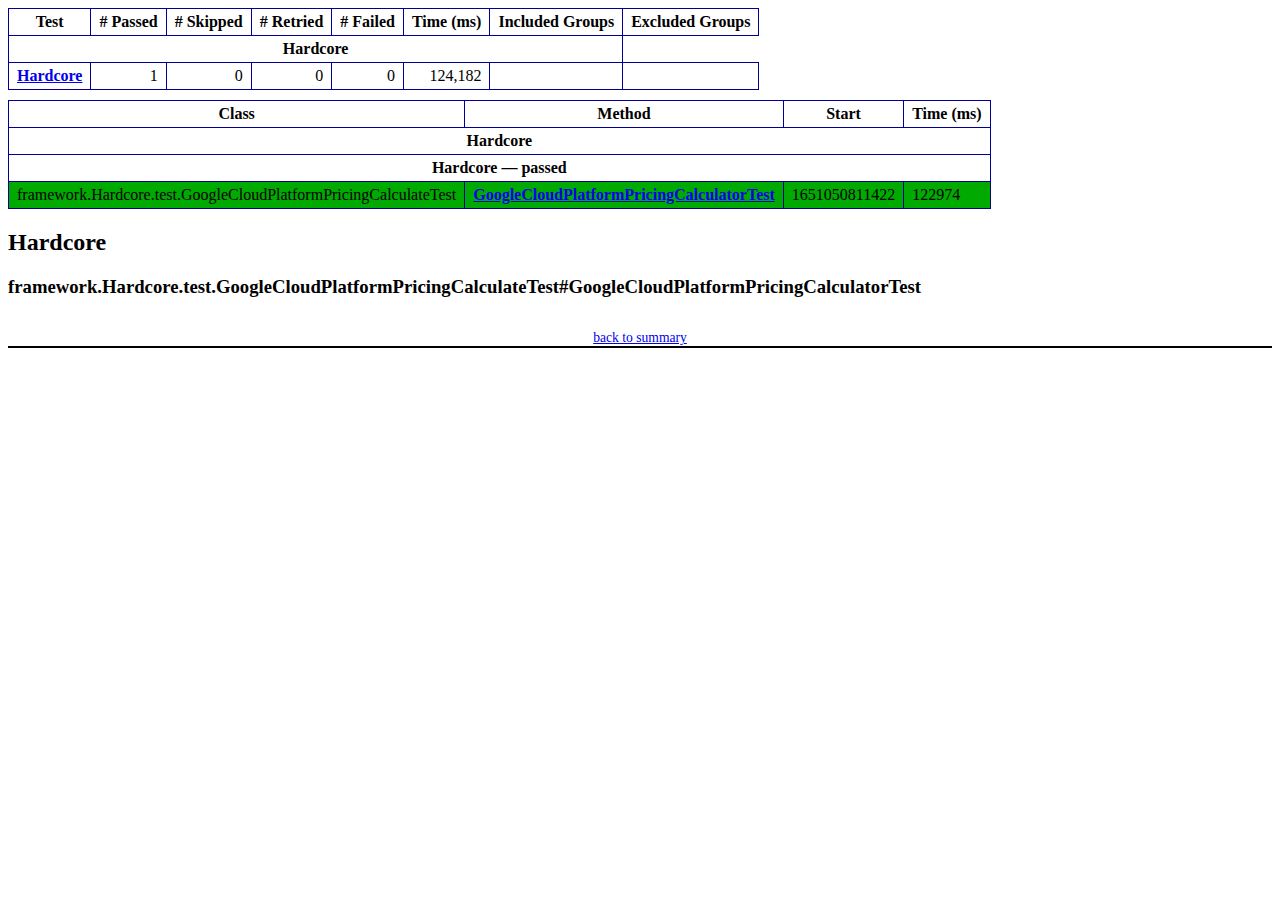
==== target/surefire-reports/emailable-report.html @ 21cff8ee "fixing" ====
<!DOCTYPE html PUBLIC "-//W3C//DTD XHTML 1.1//EN" "http://www.w3.org/TR/xhtml11/DTD/xhtml11.dtd">
<html xmlns="http://www.w3.org/1999/xhtml">
<head>
<meta http-equiv="content-type" content="text/html; charset=UTF-8"/>
<title>TestNG Report</title>
<style type="text/css">table {margin-bottom:10px;border-collapse:collapse;empty-cells:show}th,td {border:1px solid #009;padding:.25em .5em}th {vertical-align:bottom}td {vertical-align:top}table a {font-weight:bold}.stripe td {background-color: #E6EBF9}.num {text-align:right}.passedodd td {background-color: #3F3}.passedeven td {background-color: #0A0}.skippedodd td {background-color: #DDD}.skippedeven td {background-color: #CCC}.failedodd td,.attn {background-color: #F33}.failedeven td,.stripe .attn {background-color: #D00}.stacktrace {white-space:pre;font-family:monospace}.totop {font-size:85%;text-align:center;border-bottom:2px solid #000}.invisible {display:none}</style>
</head>
<body>
<table>
<tr><th>Test</th><th># Passed</th><th># Skipped</th><th># Retried</th><th># Failed</th><th>Time (ms)</th><th>Included Groups</th><th>Excluded Groups</th></tr>
<tr><th colspan="7">Hardcore</th></tr>
<tr><td><a href="#t0">Hardcore</a></td><td class="num">1</td><td class="num">0</td><td class="num">0</td><td class="num">0</td><td class="num">124,182</td><td></td><td></td></tr>
</table>
<table id='summary'><thead><tr><th>Class</th><th>Method</th><th>Start</th><th>Time (ms)</th></tr></thead><tbody><tr><th colspan="4">Hardcore</th></tr></tbody><tbody id="t0"><tr><th colspan="4">Hardcore &#8212; passed</th></tr><tr class="passedeven"><td rowspan="1">framework.Hardcore.test.GoogleCloudPlatformPricingCalculateTest</td><td><a href="#m0">GoogleCloudPlatformPricingCalculatorTest</a></td><td rowspan="1">1651050811422</td><td rowspan="1">122974</td></tr></tbody>
</table>
<h2>Hardcore</h2><h3 id="m0">framework.Hardcore.test.GoogleCloudPlatformPricingCalculateTest#GoogleCloudPlatformPricingCalculatorTest</h3><table class="result"><tr><th class="invisible"/></tr></table><p class="totop"><a href="#summary">back to summary</a></p>
</body>
</html>
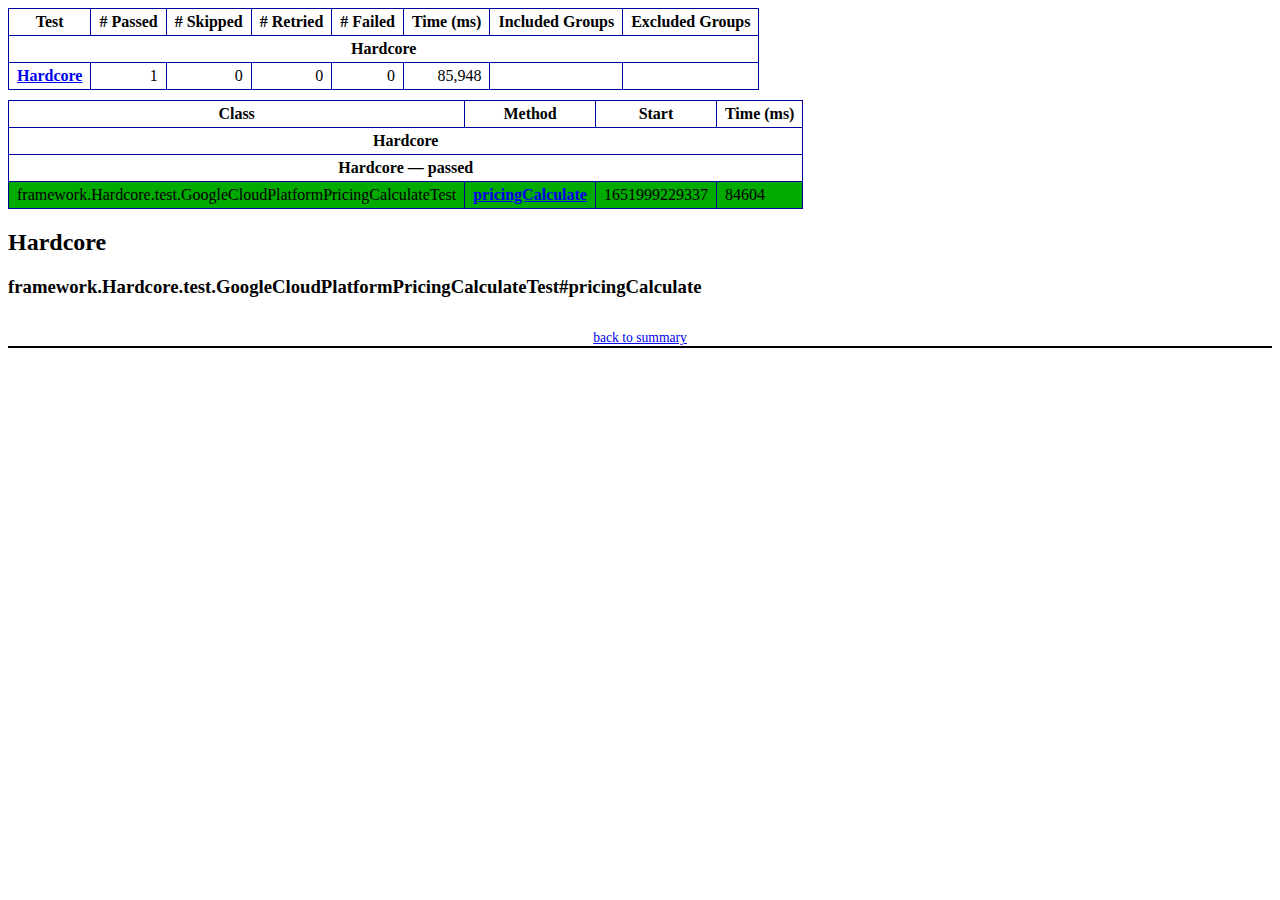
==== commit a12af703: "framework" ====
--- a/target/surefire-reports/emailable-report.html
+++ b/target/surefire-reports/emailable-report.html
@@ -1,5 +1,5 @@
-<!DOCTYPE html PUBLIC "-//W3C//DTD XHTML 1.1//EN" "http://www.w3.org/TR/xhtml11/DTD/xhtml11.dtd">
-<html xmlns="http://www.w3.org/1999/xhtml">
+<!DOCTYPE html PUBLIC "-//W3C//DTD XHTML 1.1//EN" "https://www.w3.org/TR/xhtml11/DTD/xhtml11.dtd">
+<html xmlns="https://www.w3.org/1999/xhtml">
 <head>
 <meta http-equiv="content-type" content="text/html; charset=UTF-8"/>
 <title>TestNG Report</title>
@@ -8,11 +8,11 @@
 <body>
 <table>
 <tr><th>Test</th><th># Passed</th><th># Skipped</th><th># Retried</th><th># Failed</th><th>Time (ms)</th><th>Included Groups</th><th>Excluded Groups</th></tr>
-<tr><th colspan="7">Hardcore</th></tr>
-<tr><td><a href="#t0">Hardcore</a></td><td class="num">1</td><td class="num">0</td><td class="num">0</td><td class="num">0</td><td class="num">124,182</td><td></td><td></td></tr>
+<tr><th colspan="8">Hardcore</th></tr>
+<tr><td><a href="#t0">Hardcore</a></td><td class="num">1</td><td class="num">0</td><td class="num">0</td><td class="num">0</td><td class="num">85,948</td><td></td><td></td></tr>
 </table>
-<table id='summary'><thead><tr><th>Class</th><th>Method</th><th>Start</th><th>Time (ms)</th></tr></thead><tbody><tr><th colspan="4">Hardcore</th></tr></tbody><tbody id="t0"><tr><th colspan="4">Hardcore &#8212; passed</th></tr><tr class="passedeven"><td rowspan="1">framework.Hardcore.test.GoogleCloudPlatformPricingCalculateTest</td><td><a href="#m0">GoogleCloudPlatformPricingCalculatorTest</a></td><td rowspan="1">1651050811422</td><td rowspan="1">122974</td></tr></tbody>
+<table id='summary'><thead><tr><th>Class</th><th>Method</th><th>Start</th><th>Time (ms)</th></tr></thead><tbody><tr><th colspan="4">Hardcore</th></tr></tbody><tbody id="t0"><tr><th colspan="4">Hardcore &#8212; passed</th></tr><tr class="passedeven"><td rowspan="1">framework.Hardcore.test.GoogleCloudPlatformPricingCalculateTest</td><td><a href="#m0">pricingCalculate</a></td><td rowspan="1">1651999229337</td><td rowspan="1">84604</td></tr></tbody>
 </table>
-<h2>Hardcore</h2><h3 id="m0">framework.Hardcore.test.GoogleCloudPlatformPricingCalculateTest#GoogleCloudPlatformPricingCalculatorTest</h3><table class="result"><tr><th class="invisible"/></tr></table><p class="totop"><a href="#summary">back to summary</a></p>
+<h2>Hardcore</h2><h3 id="m0">framework.Hardcore.test.GoogleCloudPlatformPricingCalculateTest#pricingCalculate</h3><table class="result"><tr><th class="invisible"/></tr></table><p class="totop"><a href="#summary">back to summary</a></p>
 </body>
 </html>
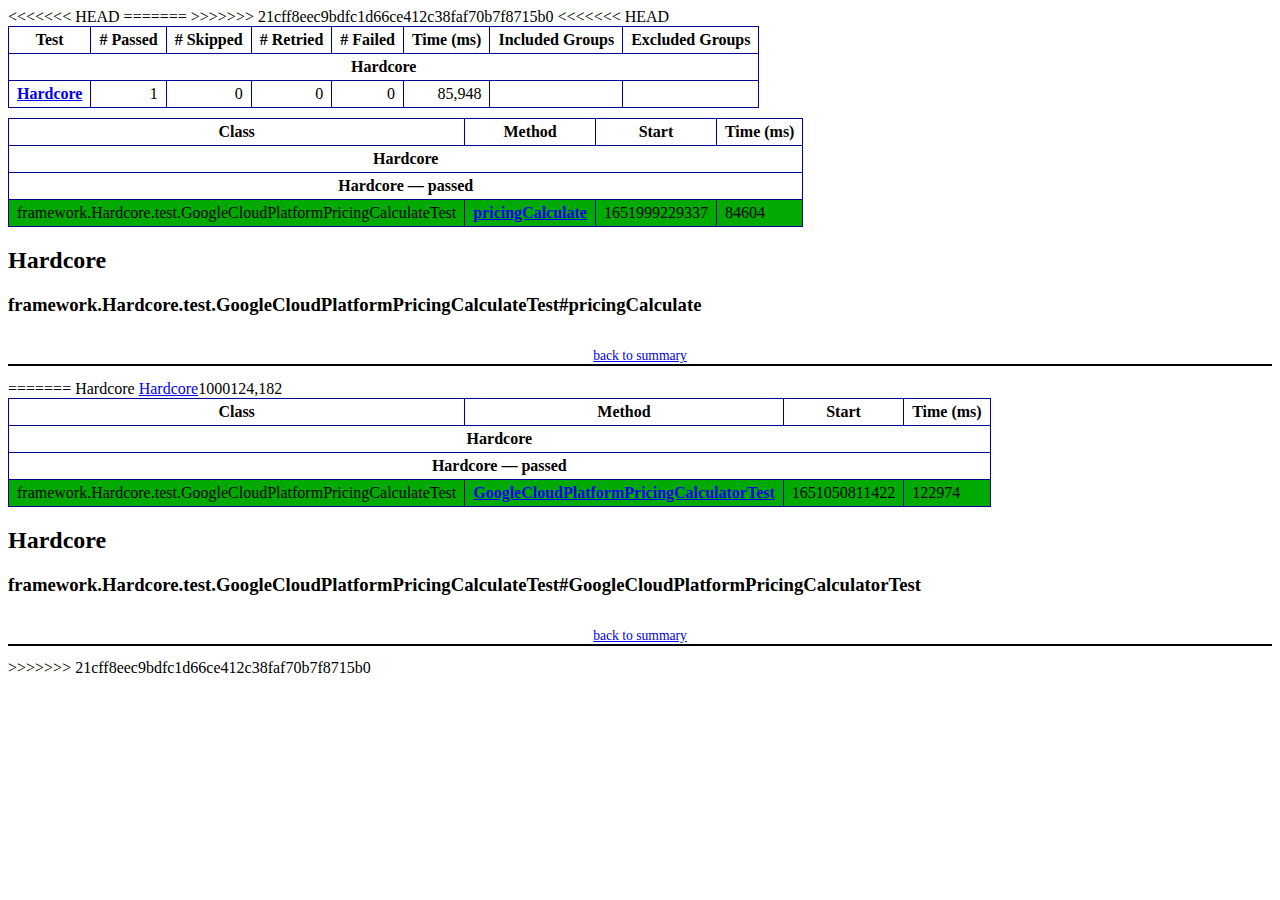
==== commit 4850de41: "fixing conflicts" ====
--- a/target/surefire-reports/emailable-report.html
+++ b/target/surefire-reports/emailable-report.html
@@ -1,5 +1,10 @@
+<<<<<<< HEAD
 <!DOCTYPE html PUBLIC "-//W3C//DTD XHTML 1.1//EN" "https://www.w3.org/TR/xhtml11/DTD/xhtml11.dtd">
 <html xmlns="https://www.w3.org/1999/xhtml">
+=======
+<!DOCTYPE html PUBLIC "-//W3C//DTD XHTML 1.1//EN" "http://www.w3.org/TR/xhtml11/DTD/xhtml11.dtd">
+<html xmlns="http://www.w3.org/1999/xhtml">
+>>>>>>> 21cff8eec9bdfc1d66ce412c38faf70b7f8715b0
 <head>
 <meta http-equiv="content-type" content="text/html; charset=UTF-8"/>
 <title>TestNG Report</title>
@@ -8,11 +13,20 @@
 <body>
 <table>
 <tr><th>Test</th><th># Passed</th><th># Skipped</th><th># Retried</th><th># Failed</th><th>Time (ms)</th><th>Included Groups</th><th>Excluded Groups</th></tr>
+<<<<<<< HEAD
 <tr><th colspan="8">Hardcore</th></tr>
 <tr><td><a href="#t0">Hardcore</a></td><td class="num">1</td><td class="num">0</td><td class="num">0</td><td class="num">0</td><td class="num">85,948</td><td></td><td></td></tr>
 </table>
 <table id='summary'><thead><tr><th>Class</th><th>Method</th><th>Start</th><th>Time (ms)</th></tr></thead><tbody><tr><th colspan="4">Hardcore</th></tr></tbody><tbody id="t0"><tr><th colspan="4">Hardcore &#8212; passed</th></tr><tr class="passedeven"><td rowspan="1">framework.Hardcore.test.GoogleCloudPlatformPricingCalculateTest</td><td><a href="#m0">pricingCalculate</a></td><td rowspan="1">1651999229337</td><td rowspan="1">84604</td></tr></tbody>
 </table>
 <h2>Hardcore</h2><h3 id="m0">framework.Hardcore.test.GoogleCloudPlatformPricingCalculateTest#pricingCalculate</h3><table class="result"><tr><th class="invisible"/></tr></table><p class="totop"><a href="#summary">back to summary</a></p>
+=======
+<tr><th colspan="7">Hardcore</th></tr>
+<tr><td><a href="#t0">Hardcore</a></td><td class="num">1</td><td class="num">0</td><td class="num">0</td><td class="num">0</td><td class="num">124,182</td><td></td><td></td></tr>
+</table>
+<table id='summary'><thead><tr><th>Class</th><th>Method</th><th>Start</th><th>Time (ms)</th></tr></thead><tbody><tr><th colspan="4">Hardcore</th></tr></tbody><tbody id="t0"><tr><th colspan="4">Hardcore &#8212; passed</th></tr><tr class="passedeven"><td rowspan="1">framework.Hardcore.test.GoogleCloudPlatformPricingCalculateTest</td><td><a href="#m0">GoogleCloudPlatformPricingCalculatorTest</a></td><td rowspan="1">1651050811422</td><td rowspan="1">122974</td></tr></tbody>
+</table>
+<h2>Hardcore</h2><h3 id="m0">framework.Hardcore.test.GoogleCloudPlatformPricingCalculateTest#GoogleCloudPlatformPricingCalculatorTest</h3><table class="result"><tr><th class="invisible"/></tr></table><p class="totop"><a href="#summary">back to summary</a></p>
+>>>>>>> 21cff8eec9bdfc1d66ce412c38faf70b7f8715b0
 </body>
 </html>
